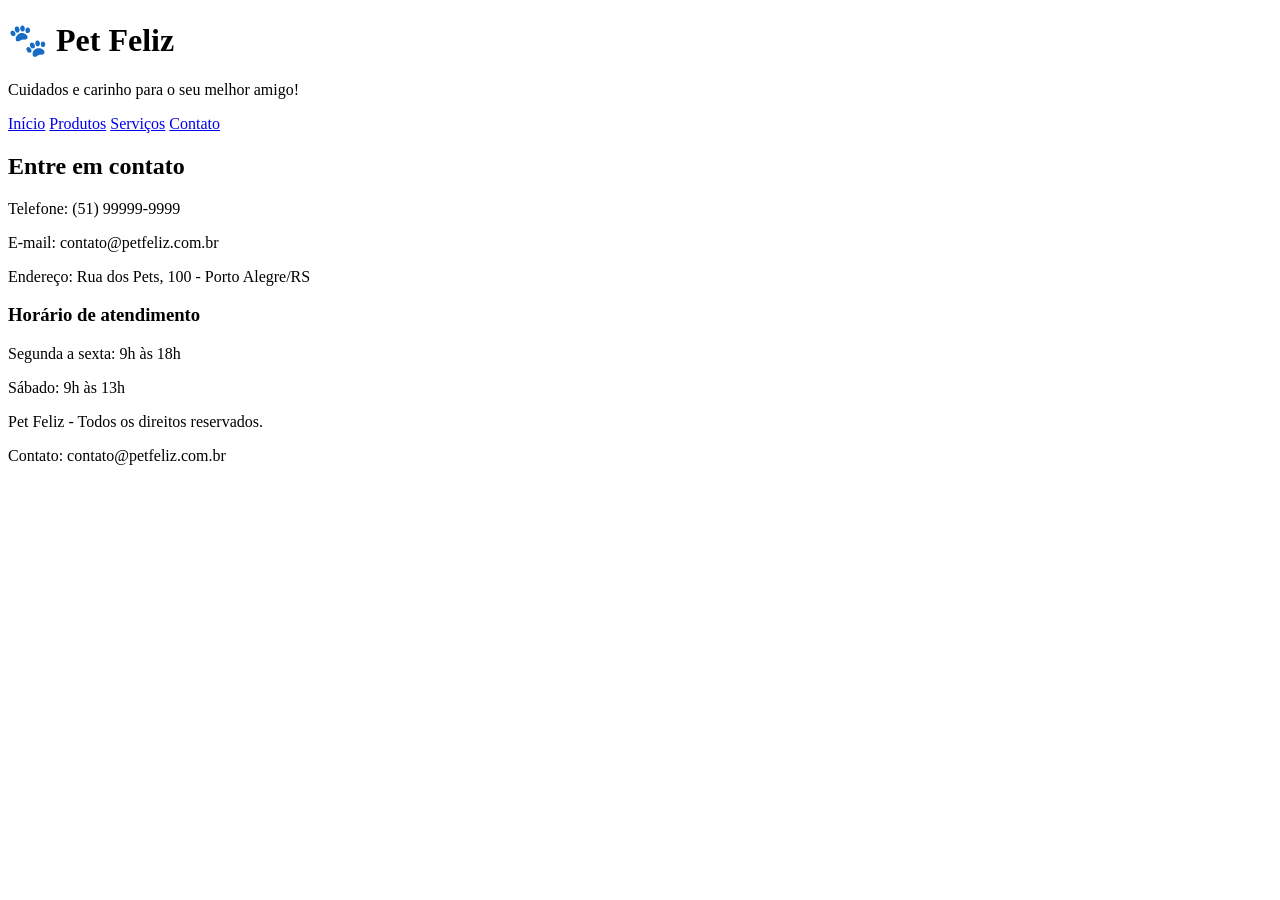
==== contato.html @ 8350c661 "Primeira versão do projeto Petshop" ====
<!DOCTYPE html>
<html lang="pt-BR">

<head>
    <meta charset="UTF-8">
    <title>Pet Feliz - Contato</title>
</head>

<body>

    <header>
        <h1>🐾 Pet Feliz</h1>
        <p>Cuidados e carinho para o seu melhor amigo!</p>

        <nav>
            <a href="index.html">Início</a>
            <a href="produtos.html">Produtos</a>
            <a href="servicos.html">Serviços</a>
            <a href="contato.html">Contato</a>
        </nav>
    </header>

    <main>

        <h2>Entre em contato</h2>

        <p>Telefone: (51) 99999-9999</p>

        <p>E-mail: contato@petfeliz.com.br</p>

        <p>Endereço: Rua dos Pets, 100 - Porto Alegre/RS</p>

        <h3>Horário de atendimento</h3>

        <p>Segunda a sexta: 9h às 18h</p>
        <p>Sábado: 9h às 13h</p>

    </main>

    <footer>
        <p>Pet Feliz - Todos os direitos reservados.</p>
        <p>Contato: contato@petfeliz.com.br</p>
    </footer>

</body>

</html>
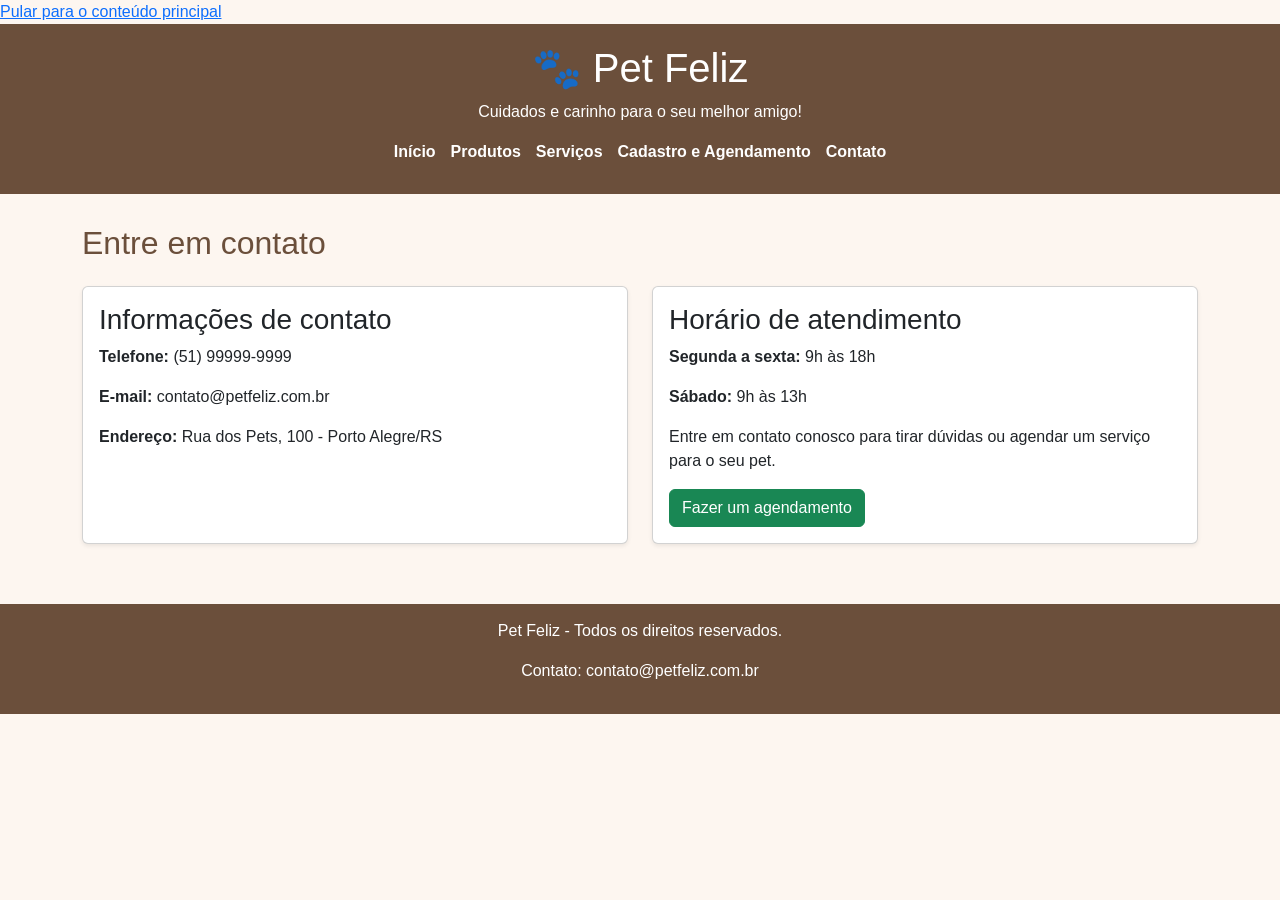
==== commit db07fca0: "Implementar fase 2 do projeto Pet Feliz" ====
--- a/contato.html
+++ b/contato.html
@@ -3,45 +3,132 @@
 
 <head>
     <meta charset="UTF-8">
+    <meta name="viewport" content="width=device-width, initial-scale=1.0">
+
     <title>Pet Feliz - Contato</title>
+
+    <!-- Bootstrap -->
+    <link
+        href="https://cdn.jsdelivr.net/npm/bootstrap@5.3.8/dist/css/bootstrap.min.css"
+        rel="stylesheet">
+
+    <!-- CSS personalizado -->
+    <link rel="stylesheet" href="style.css">
 </head>
 
 <body>
 
+    <!-- Recurso de acessibilidade -->
+    <a href="#conteudo-principal" class="skip-link">
+        Pular para o conteúdo principal
+    </a>
+
+    <!-- Cabeçalho -->
     <header>
         <h1>🐾 Pet Feliz</h1>
         <p>Cuidados e carinho para o seu melhor amigo!</p>
 
+        <!-- Menu de navegação -->
         <nav>
             <a href="index.html">Início</a>
             <a href="produtos.html">Produtos</a>
             <a href="servicos.html">Serviços</a>
+            <a href="cadastro.html">Cadastro e Agendamento</a>
             <a href="contato.html">Contato</a>
         </nav>
     </header>
 
-    <main>
+    <!-- Conteúdo principal -->
+    <main id="conteudo-principal" class="container">
 
-        <h2>Entre em contato</h2>
+        <h2 class="mb-4">Entre em contato</h2>
 
-        <p>Telefone: (51) 99999-9999</p>
+        <div class="row g-4">
 
-        <p>E-mail: contato@petfeliz.com.br</p>
+            <!-- Informações de contato -->
+            <div class="col-md-6">
 
-        <p>Endereço: Rua dos Pets, 100 - Porto Alegre/RS</p>
+                <section class="card h-100 shadow-sm">
 
-        <h3>Horário de atendimento</h3>
+                    <div class="card-body">
 
-        <p>Segunda a sexta: 9h às 18h</p>
-        <p>Sábado: 9h às 13h</p>
+                        <h3 class="card-title">
+                            Informações de contato
+                        </h3>
+
+                        <p class="card-text">
+                            <strong>Telefone:</strong>
+                            (51) 99999-9999
+                        </p>
+
+                        <p class="card-text">
+                            <strong>E-mail:</strong>
+                            contato@petfeliz.com.br
+                        </p>
+
+                        <p class="card-text">
+                            <strong>Endereço:</strong>
+                            Rua dos Pets, 100 - Porto Alegre/RS
+                        </p>
+
+                    </div>
+
+                </section>
+
+            </div>
+
+            <!-- Horário de atendimento -->
+            <div class="col-md-6">
+
+                <section class="card h-100 shadow-sm">
+
+                    <div class="card-body">
+
+                        <h3 class="card-title">
+                            Horário de atendimento
+                        </h3>
+
+                        <p class="card-text">
+                            <strong>Segunda a sexta:</strong>
+                            9h às 18h
+                        </p>
+
+                        <p class="card-text">
+                            <strong>Sábado:</strong>
+                            9h às 13h
+                        </p>
+
+                        <p class="card-text">
+                            Entre em contato conosco para tirar dúvidas
+                            ou agendar um serviço para o seu pet.
+                        </p>
+
+                        <a href="cadastro.html"
+                            class="btn btn-success">
+                            Fazer um agendamento
+                        </a>
+
+                    </div>
+
+                </section>
+
+            </div>
+
+        </div>
 
     </main>
 
+    <!-- Rodapé -->
     <footer>
         <p>Pet Feliz - Todos os direitos reservados.</p>
         <p>Contato: contato@petfeliz.com.br</p>
     </footer>
 
+    <!-- JavaScript do Bootstrap -->
+    <script
+        src="https://cdn.jsdelivr.net/npm/bootstrap@5.3.8/dist/js/bootstrap.bundle.min.js">
+    </script>
+
 </body>
 
 </html>
--- a/style.css
+++ b/style.css
@@ -0,0 +1,83 @@
+/* Estilo geral da página */
+body {
+    font-family: Arial, sans-serif;
+    margin: 0;
+    background-color: #fdf6f0;
+    color: #333333;
+}
+
+/* Cabeçalho */
+header {
+    background-color: #6b4f3b;
+    color: white;
+    padding: 20px;
+    text-align: center;
+    position: relative;
+    z-index: 10;
+}
+
+/* Menu de navegação */
+nav {
+    margin-top: 15px;
+    display: flex;
+    justify-content: center;
+    align-items: center;
+    flex-wrap: wrap;
+    gap: 15px;
+    padding-bottom: 10px;
+}
+
+/* Links do menu */
+nav a {
+    color: white;
+    text-decoration: none;
+    font-weight: bold;
+    display: inline-block;
+}
+
+/* Efeito ao passar o mouse */
+nav a:hover {
+    text-decoration: underline;
+}
+
+/* Conteúdo principal */
+main {
+    padding: 30px;
+}
+
+/* Títulos */
+h2 {
+    color: #6b4f3b;
+}
+
+h3 {
+    color: #8a6549;
+}
+
+/* Rodapé */
+footer {
+    background-color: #6b4f3b;
+    color: white;
+    text-align: center;
+    padding: 15px;
+    margin-top: 30px;
+}
+
+/* Carrossel da página inicial */
+.carousel-item img {
+    height: 400px;
+    object-fit: cover;
+}
+
+/* Texto sobre as imagens do carrossel */
+.carousel-caption {
+    background-color: rgba(0, 0, 0, 0.55);
+    border-radius: 10px;
+    padding: 15px;
+}
+
+/* Imagens dos produtos */
+.produto-img {
+    height: 250px;
+    object-fit: cover;
+}
